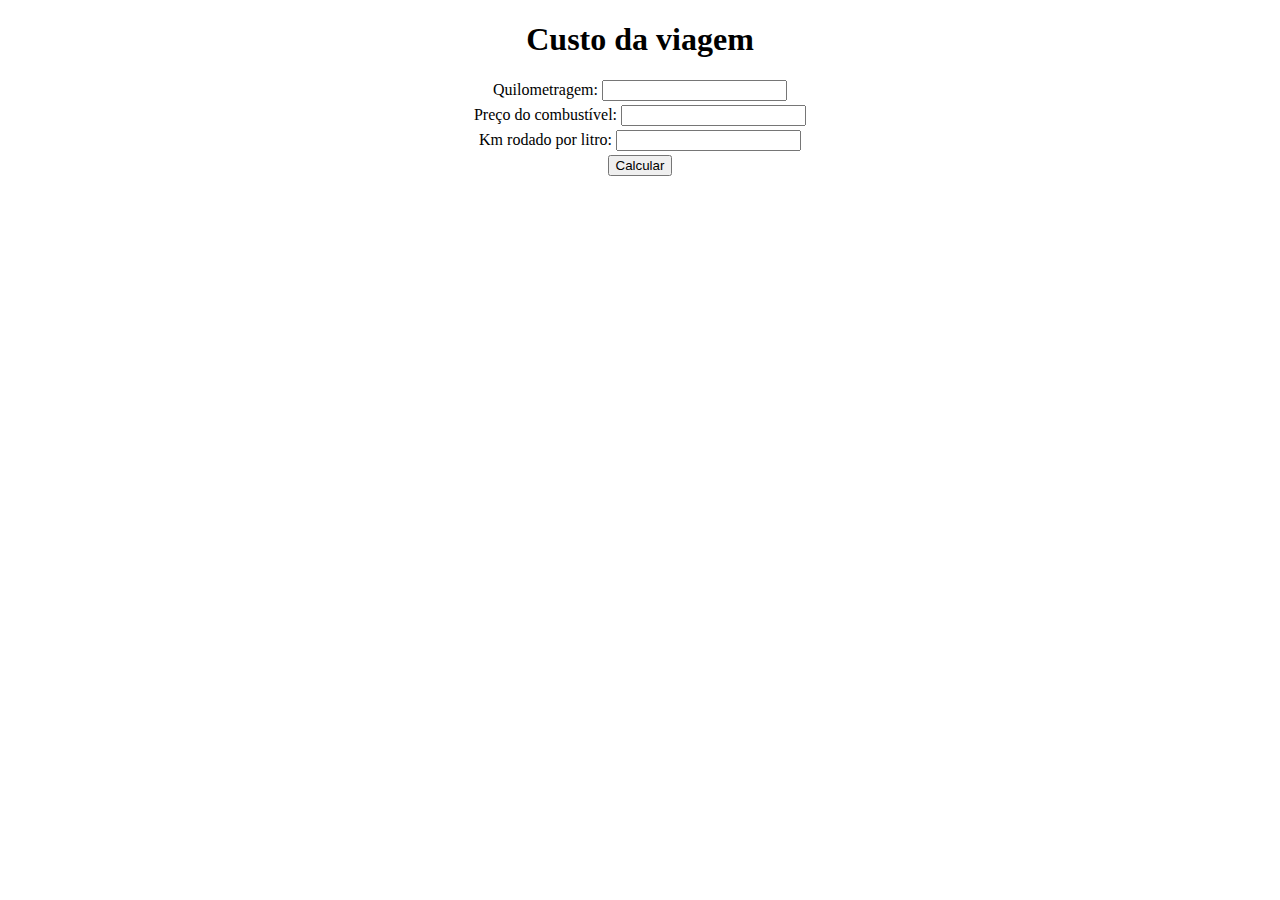
==== km.html @ 5087749f "initial commit" ====
<!DOCTYPE html>
<html lang="en">
  <head>
    <meta charset="UTF-8" />
    <meta http-equiv="X-UA-Compatible" content="IE=edge" />
    <meta name="viewport" content="width=device-width, initial-scale=1.0" />
    <title>Document</title>
    <link href="./km.css" rel="stylesheet" />
  </head>
  <body>
    <main>
      <h1>Custo da viagem</h1>
      <div class="formulario">
        <div>
          <label for="km">Quilometragem: </label>
          <input id="km" type="number" />
        </div>
        <div>
          <label for="custoGasolina">Preço do combustível: </label>
          <input id="custoGasolina" type="number" />
        </div>
        <div>
          <label for="kmporLitro">Km rodado por litro: </label>
          <input id="kmPorLitro" type="number" />
        </div>
      </div>
      <button onclick="calcularCustoViagem()">Calcular</button>
      <p class="resultado"></p>
    </main>
    <script src="./km.js"></script>
  </body>
</html>
---- km.css ----
input::-webkit-outer-spin-button,
input::-webkit-inner-spin-button {
  -webkit-appearance: none;
  margin: 0;
}

body {
  text-align: center;
}

input[type="number"] {
  -moz-appearance: textfield;
}

.formulario {
  display: flex;
  flex-direction: column;
}

input {
  margin-bottom: 4px;
}
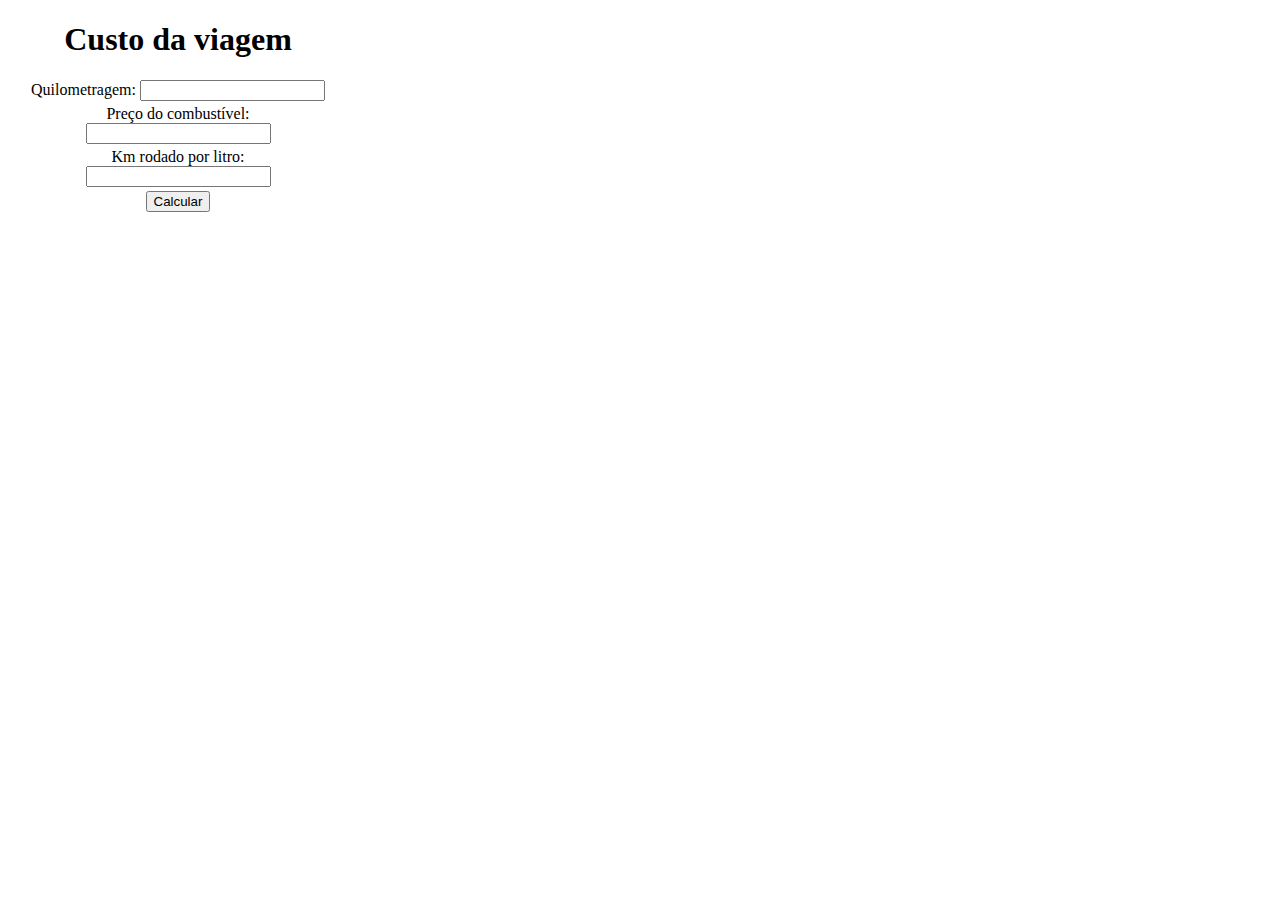
==== commit d5be5207: "add bootstrap stylization" ====
--- a/km.html
+++ b/km.html
@@ -6,27 +6,41 @@
     <meta name="viewport" content="width=device-width, initial-scale=1.0" />
     <title>Document</title>
     <link href="./km.css" rel="stylesheet" />
+    <link
+      href="https://cdn.jsdelivr.net/npm/bootstrap@5.1.3/dist/css/bootstrap.min.css"
+      rel="stylesheet"
+      integrity="sha384-1BmE4kWBq78iYhFldvKuhfTAU6auU8tT94WrHftjDbrCEXSU1oBoqyl2QvZ6jIW3"
+      crossorigin="anonymous"
+    />
   </head>
-  <body>
-    <main>
-      <h1>Custo da viagem</h1>
-      <div class="formulario">
-        <div>
+  <body class="w-100 h-100 d-flex">
+    <main class="card m-auto" style="width: 300px; margin: 20px">
+      <h1 class="card-title display-6 text-center">Custo da viagem</h1>
+      <div class="card-body d-flex flex-column align-items-center">
+        <div class="form-group">
           <label for="km">Quilometragem: </label>
-          <input id="km" type="number" />
+          <input class="form-control" id="km" type="number" />
         </div>
-        <div>
+        <div class="form-group">
           <label for="custoGasolina">Preço do combustível: </label>
-          <input id="custoGasolina" type="number" />
+          <input class="form-control" id="custoGasolina" type="number" />
         </div>
-        <div>
+        <div class="form-group">
           <label for="kmporLitro">Km rodado por litro: </label>
-          <input id="kmPorLitro" type="number" />
+          <input class="form-control" id="kmPorLitro" type="number" />
         </div>
       </div>
-      <button onclick="calcularCustoViagem()">Calcular</button>
-      <p class="resultado"></p>
+      <button class="btn btn-success" onclick="calcularCustoViagem()">
+        Calcular
+      </button>
+      <p class="resultado m-auto invible"></p>
     </main>
+
     <script src="./km.js"></script>
+    <script
+      src="https://cdn.jsdelivr.net/npm/bootstrap@5.1.3/dist/js/bootstrap.bundle.min.js"
+      integrity="sha384-ka7Sk0Gln4gmtz2MlQnikT1wXgYsOg+OMhuP+IlRH9sENBO0LRn5q+8nbTov4+1p"
+      crossorigin="anonymous"
+    ></script>
   </body>
 </html>
